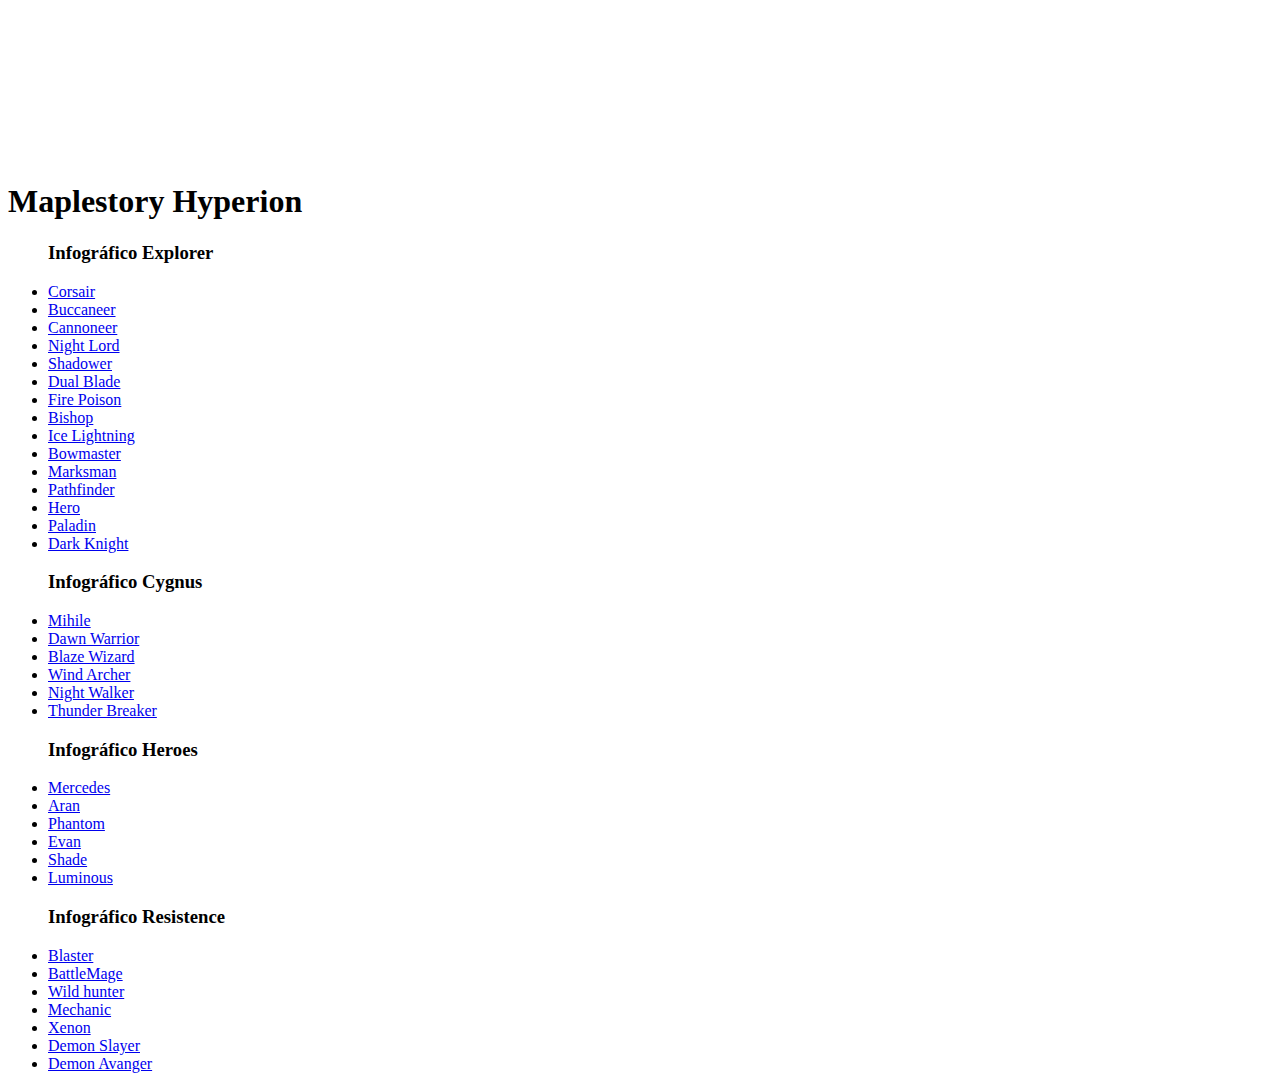
==== index.html @ 0a451b19 "Add files via upload" ====
<!DOCTYPE html>
<html lang="pt-br">

<head>
    <meta charset="UTF-8">
    <meta name="viewport" content="width=device-width, initial-scale=1.0">
    <link rel="stylesheet" href="/css/style.css">
    <title>Maplestory</title>
</head>

<body>
    <div class="banner">
        <video autoplay muted loop>
           <source src="movie/testando.mp4" type="video/mp4"> 
        </video>
        <div class="content">
           <h1>Maplestory Hyperion</h1>  
           <div class="infografico">
                <ul class="infograf">
                    <h3>Infográfico Explorer</h5>
                    <li><a href="https://cdn.discordapp.com/attachments/859468499160268820/1133377837949255760/INFOGRAPHIC.png?ex=655ca4dd&is=654a2fdd&hm=ed3c5741669eb3b3422b47f90d2406f2eee9933f5e49c9f95237d7eafa92b75c&" target="_blank">Corsair</a></li>
                    <li><a href="https://cdn.discordapp.com/attachments/859468499160268820/1136707550113439784/bucclulv2.png?ex=65564ce6&is=6543d7e6&hm=984c21faa959d8d68d22d5b1fc9e778a7e7750f7dbe16c9912e351050a53ed5a&" target="_blank">Buccaneer</a></li>
                    <li><a href="https://cdn.discordapp.com/attachments/859468499160268820/1133462841849040966/iafoj8xst4eb1.png?ex=655cf408&is=654a7f08&hm=a6016d7c7edba24f3bd5c413a9e528496d2d3fbe3589c08b59746f6cebf43b02&" target="_blank">Cannoneer</a></li>
                    <li><a href="https://cdn.discordapp.com/attachments/859468499160268820/1148208507569590282/NLQuickGuide.png?ex=655b3a00&is=6548c500&hm=d6b2673efbd359e2fd759a275f28c92b9882804c958d63d32db0fb1dd71a15d3&" target="_blank">Night Lord</a></li>
                    <li><a href="https://media.discordapp.net/attachments/987318312469929984/1154822514451677244/shad_infographic.png?width=1202&height=676" target="_blank">Shadower</a></li>
                    <li><a href="https://cdn.discordapp.com/attachments/859468499160268820/1127202295407460403/DB_Infogram.png?ex=6558a271&is=65462d71&hm=8682003bb5fe7f039df5b00f7455d5346581b98b0228ddaa1fc53ee9cd37d98d&" target="_blank">Dual Blade</a></li>
                    <li><a href="https://cdn.discordapp.com/attachments/859468499160268820/1134599691099717672/en2i4gk6vjeb1.png?ex=6557dc4e&is=6545674e&hm=c981daff0107412841c1aded363b1d16bbfb9657c0e74f8a7f42224c3e317c2d&" target="_blank">Fire Poison</a></li>
                    <li><a href="https://cdn.discordapp.com/attachments/859468499160268820/1139614649025835150/RDT_20230811_1436446320431970483482410.png?ex=6557a5d9&is=654530d9&hm=d4cbd30b8eff02def24aa46c1fab798df828668e6a42e5876867e72bdbb3415c&" target="_blank">Bishop</a></li>
                    <li><a href="https://cdn.discordapp.com/attachments/859468499160268820/1127202234015424672/yes2.png?ex=6558a262&is=65462d62&hm=9978f33a07fd1e99c58455179cff862eacc5a40b9ac93f202e8172040575d729&" target="_blank">Ice Lightning</a></li>
                    <li><a href="https://cdn.discordapp.com/attachments/859468499160268820/1133139578979635220/image.png?ex=655bc6f8&is=654951f8&hm=a0812676ac3ce5763f21ac6dcb49353e63ae94e7f44c6ddfd95bc7ade269e8c6&" target="_blank">Bowmaster</a></li>
                    <li><a href="https://cdn.discordapp.com/attachments/859468499160268820/1133462663666602005/MMQuickGuide.png?ex=655cf3dd&is=654a7edd&hm=e0af862e2839b61edc9ebdfea057d940e4c35b3b0a3633cdf0c41f07e957defa&" target="_blank">Marksman</a></li>
                    <li><a href="https://cdn.discordapp.com/attachments/859468499160268820/1127202264994562158/PFv3.png?ex=6558a26a&is=65462d6a&hm=5c99d929cc8cace547af0a36be69b044758c8cfb5f92d0bed005aeeee6a3a692&" target="_blank">Pathfinder</a></li>
                    <li><a href="https://cdn.discordapp.com/attachments/859468499160268820/1127202013755752509/Blue_White_Crerative_Sea_Travel_Trifold_Brochure.png?ex=6558a22e&is=65462d2e&hm=9de072d0769ba2baa2294773c535d34521388f465853e474f7a7a3e6c02507ca&" target="_blank">Hero</a></li>
                    <li><a href="https://media.discordapp.net/attachments/859468499160268820/1148205855410507858/image.png?ex=655b3788&is=6548c288&hm=4bec7c7eb484da71739e058d765c869401515cd373b9d0dd5c87f8d63002f6cc&=" target="_blank">Paladin</a></li>
                    <li><a href="https://cdn.discordapp.com/attachments/859468499160268820/1127202149902852167/Stats3.png?ex=6558a24e&is=65462d4e&hm=71733472fe4e829b95184ea1f888ae92522b8aac4bf2fb61db97e9361f2c7f62&" target="_blank">Dark Knight</a></li>
                </ul>
            </div>
            <div class="infografico2">
                <ul class="infograf2">
                    <h3>Infográfico Cygnus</h3>
                    <li><a href="https://cdn.discordapp.com/attachments/859468499160268820/1127202347630739456/unknown.png?ex=6558a27e&is=65462d7e&hm=00a1732a37eaa27620fd9d9d2e63d2d22ccede26ef9bb7ca69d64d6bcd2a3932&" target="_blank">Mihile</a></li>
                    <li><a href="https://cdn.discordapp.com/attachments/859468499160268820/1046226600397651968/image.png?ex=65595bf3&is=6546e6f3&hm=4fd63357e65d8858f712b5f4e21fd48aa23ccf8289550b8d9db5ef07791ab454&" target="_blank">Dawn Warrior</a></li>
                    <li><a href="https://cdn.discordapp.com/attachments/859468499160268820/1127203079574519858/BW_Picture.png?ex=6558a32c&is=65462e2c&hm=50c25eec7746360801881ec42546d85cf04bccd0236ae2d9bbf888d1319f34e4&" target="_blank">Blaze Wizard</a></li>
                    <li><a href="https://cdn.discordapp.com/attachments/859468499160268820/1127202418074062949/WA.png?ex=6558a28e&is=65462d8e&hm=899a63b8a3e30ce650a87ab39252fe796755461fc047aaa5eb5d5d08d9c0487b&" target="_blank">Wind Archer</a></li>
                    <li><a href="https://media.discordapp.net/attachments/1038554778130718740/1044106147885502545/nw_info_4.0.png?width=833&height=469" target="_blank">Night Walker</a></li>
                    <li><a href="https://cdn.discordapp.com/attachments/859468499160268820/1133462887420141578/tb_infographic.png?ex=655cf413&is=654a7f13&hm=2a5d2699a61cd5c0de163a2821f652ef34001e545ee071dcc405ceaaeb542ddf&" target="_blank">Thunder Breaker</a></li>
                </ul>

            </div>   
            <div class="infografico3">
                <ul class="infograf3">
                    <h3>Infográfico Heroes</h3>
                    <li><a href="https://cdn.discordapp.com/attachments/859468499160268820/1133463110330634302/Merc_Infographic.png?ex=655cf448&is=654a7f48&hm=134c62accb0c8f21633be384bbc7d2021d4cf798f2e05936575a74a3e3be1df0&" target="_blank">Mercedes</a></li>
                    <li><a href="https://cdn.discordapp.com/attachments/859468499160268820/1133463165397651608/Aran_Infographic_thingy_v4.png?ex=655cf455&is=654a7f55&hm=a6b8f79bc515827eafd4718a9c6ce921d5f7abc08a8c1697e3f6ea1df1fdef29&" target="_blank">Aran</a></li>
                    <li><a href="https://cdn.discordapp.com/attachments/859468499160268820/1134566634485448764/Phantom_Infographic.png?ex=6557bd84&is=65454884&hm=846c6256a23a3562de752df144d6f110266afab170106f6dec6e65019fa96f82&" target="_blank">Phantom</a></li>
                    <li><a href="https://cdn.discordapp.com/attachments/859468499160268820/1133463227045523456/image.png?ex=655cf464&is=654a7f64&hm=328e371e94a62b9a24e048f0a166b627a134328742b8807592baeb397d426353&" target="_blank">Evan</a></li>
                    <li><a href="https://cdn.discordapp.com/attachments/859468499160268820/1126546100480901200/image.png?ex=65563f50&is=6543ca50&hm=9f9b06605d54954e75875bf6fd0a0ec4b3d1e760898b0e2516899255efa29a94&" target="_blank">Shade</a></li>
                    <li><a href="https://cdn.discordapp.com/attachments/859468499160268820/1133463198050304040/lumi_infographic_dark.png?ex=655cf45d&is=654a7f5d&hm=e921cbf1d3760dd03e215438ac09e3731ce3b10cfee969b793e98b4b821fcc71&" target="_blank">Luminous</a></li>
                </ul>                
            </div>       
            <div class="infografico4">
                <ul class="infograf4">
                    <h3>Infográfico Resistence</h3>
                    <li><a href="https://cdn.discordapp.com/attachments/859468499160268820/1133462958836564068/6l2xfnt2pzdb1.png?ex=655cf424&is=654a7f24&hm=353a5cfc3e2319b0ef8c5cdca3d38b349cf88477e77e965d80c6fb0ac92fdc26&" target="_blank">Blaster</a></li>
                    <li><a href="https://cdn.discordapp.com/attachments/859468499160268820/1133463008157372416/BaM_Infographic_230713.png?ex=655cf42f&is=654a7f2f&hm=db71eeb1f64c1ad5365ba62605a5dc2b01175f6a01c6d7da3316bf396c83cf94&" target="_blank">BattleMage</a></li>
                    <li><a href="https://media.discordapp.net/attachments/859468499160268820/1137468475217031218/whinfograph.png?ex=65591191&is=65469c91&hm=49c8d1301e4d6051ec861a6e1f06be98bbec9970360877a882f6444d5af05210&=&width=891&height=671" target="_blank">Wild hunter</a></li>
                    <li><a href="https://cdn.discordapp.com/attachments/859468499160268820/1133463043590861002/image.png?ex=655cf438&is=654a7f38&hm=3911d708b460b5f5fbac582d49a8d674515db8bcd44576d090696b24b9e69642&" target="_blank">Mechanic</a></li>
                    <li><a href="https://cdn.discordapp.com/attachments/859468499160268820/1133463079624126544/xenon_merged5.png?ex=655cf440&is=654a7f40&hm=fd02d245651d7726f0a1edce8d95b0750d34cd71a7d6848b27b43486d74df5cb&" target="_blank">Xenon</a></li>
                    <li><a href="https://media.discordapp.net/attachments/859468499160268820/1137468564870279168/dslul.png?ex=655911a7&is=65469ca7&hm=10853dc7683cbc13961d351e4869c54d562606bcd5446a6dd441a6091b570d8a&=&width=1193&height=671" target="_blank">Demon Slayer</a></li>
                    <li><a href="https://media.discordapp.net/attachments/859468499160268820/1148209446850400266/image.png?ex=655b3ae0&is=6548c5e0&hm=a5118eed0170b7cb79ab227c61ec1f5fe33bd0e270cecdcd3c8769e44b068ede&=" target="_blank">Demon Avanger</a></li>
                </ul>
            </div>

        </div>
        
        
    </div>
  
</body>
</html>
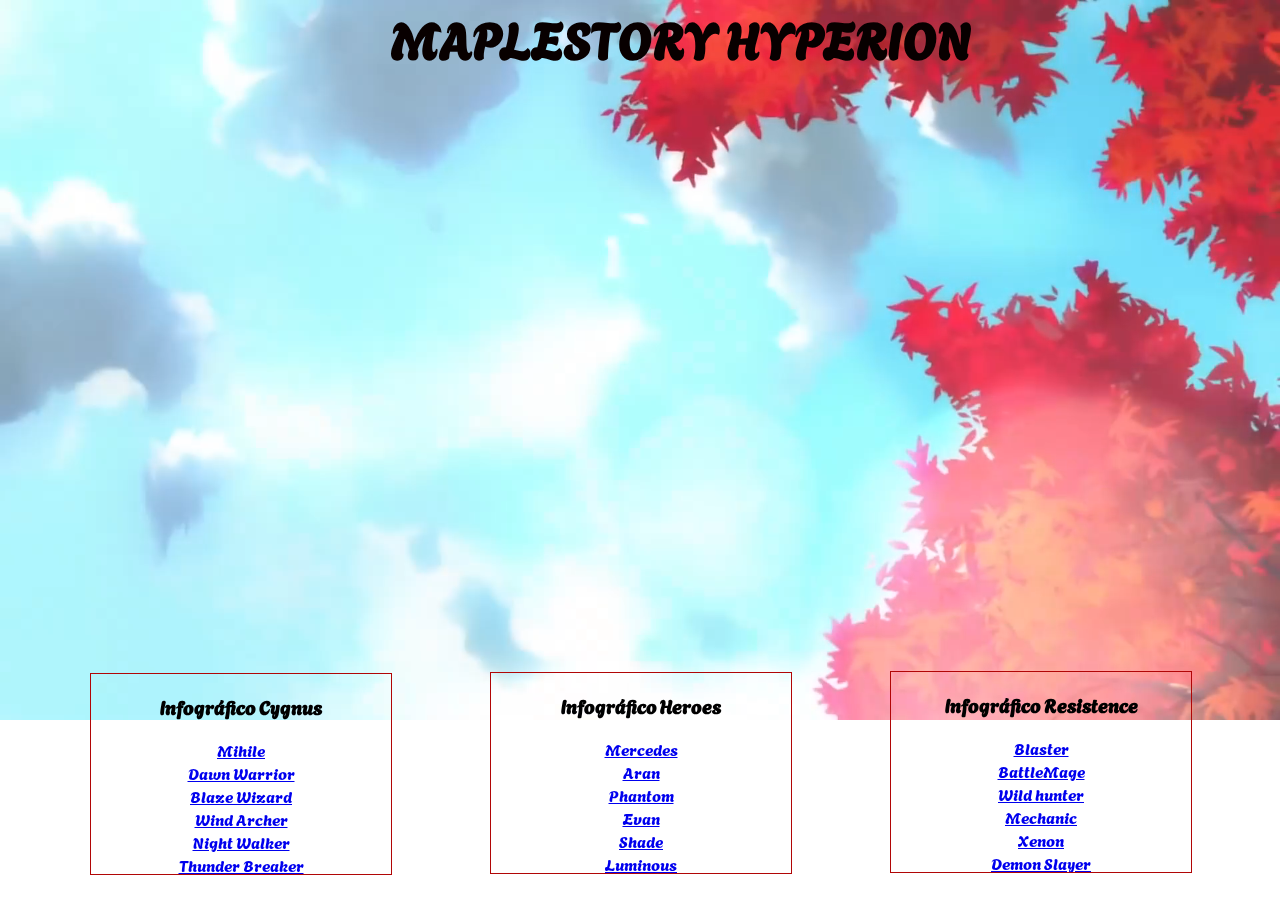
==== commit 7b9a6ded: "ACEITA AI BAIANO" ====
--- a/index.html
+++ b/index.html
@@ -4,77 +4,112 @@
 <head>
     <meta charset="UTF-8">
     <meta name="viewport" content="width=device-width, initial-scale=1.0">
-    <link rel="stylesheet" href="/css/style.css">
+    <link rel="stylesheet" href="style.css">
     <title>Maplestory</title>
 </head>
 
 <body>
     <div class="banner">
         <video autoplay muted loop>
-           <source src="movie/testando.mp4" type="video/mp4"> 
+            <source src="movie/testando.mp4" type="video/mp4">
         </video>
         <div class="content">
-           <h1>Maplestory Hyperion</h1>  
-           <div class="infografico">
+            <h1>Maplestory Hyperion</h1>
+            <div class="infografico">
                 <ul class="infograf">
                     <h3>Infográfico Explorer</h5>
-                    <li><a href="https://cdn.discordapp.com/attachments/859468499160268820/1133377837949255760/INFOGRAPHIC.png?ex=655ca4dd&is=654a2fdd&hm=ed3c5741669eb3b3422b47f90d2406f2eee9933f5e49c9f95237d7eafa92b75c&" target="_blank">Corsair</a></li>
-                    <li><a href="https://cdn.discordapp.com/attachments/859468499160268820/1136707550113439784/bucclulv2.png?ex=65564ce6&is=6543d7e6&hm=984c21faa959d8d68d22d5b1fc9e778a7e7750f7dbe16c9912e351050a53ed5a&" target="_blank">Buccaneer</a></li>
-                    <li><a href="https://cdn.discordapp.com/attachments/859468499160268820/1133462841849040966/iafoj8xst4eb1.png?ex=655cf408&is=654a7f08&hm=a6016d7c7edba24f3bd5c413a9e528496d2d3fbe3589c08b59746f6cebf43b02&" target="_blank">Cannoneer</a></li>
-                    <li><a href="https://cdn.discordapp.com/attachments/859468499160268820/1148208507569590282/NLQuickGuide.png?ex=655b3a00&is=6548c500&hm=d6b2673efbd359e2fd759a275f28c92b9882804c958d63d32db0fb1dd71a15d3&" target="_blank">Night Lord</a></li>
-                    <li><a href="https://media.discordapp.net/attachments/987318312469929984/1154822514451677244/shad_infographic.png?width=1202&height=676" target="_blank">Shadower</a></li>
-                    <li><a href="https://cdn.discordapp.com/attachments/859468499160268820/1127202295407460403/DB_Infogram.png?ex=6558a271&is=65462d71&hm=8682003bb5fe7f039df5b00f7455d5346581b98b0228ddaa1fc53ee9cd37d98d&" target="_blank">Dual Blade</a></li>
-                    <li><a href="https://cdn.discordapp.com/attachments/859468499160268820/1134599691099717672/en2i4gk6vjeb1.png?ex=6557dc4e&is=6545674e&hm=c981daff0107412841c1aded363b1d16bbfb9657c0e74f8a7f42224c3e317c2d&" target="_blank">Fire Poison</a></li>
-                    <li><a href="https://cdn.discordapp.com/attachments/859468499160268820/1139614649025835150/RDT_20230811_1436446320431970483482410.png?ex=6557a5d9&is=654530d9&hm=d4cbd30b8eff02def24aa46c1fab798df828668e6a42e5876867e72bdbb3415c&" target="_blank">Bishop</a></li>
-                    <li><a href="https://cdn.discordapp.com/attachments/859468499160268820/1127202234015424672/yes2.png?ex=6558a262&is=65462d62&hm=9978f33a07fd1e99c58455179cff862eacc5a40b9ac93f202e8172040575d729&" target="_blank">Ice Lightning</a></li>
-                    <li><a href="https://cdn.discordapp.com/attachments/859468499160268820/1133139578979635220/image.png?ex=655bc6f8&is=654951f8&hm=a0812676ac3ce5763f21ac6dcb49353e63ae94e7f44c6ddfd95bc7ade269e8c6&" target="_blank">Bowmaster</a></li>
-                    <li><a href="https://cdn.discordapp.com/attachments/859468499160268820/1133462663666602005/MMQuickGuide.png?ex=655cf3dd&is=654a7edd&hm=e0af862e2839b61edc9ebdfea057d940e4c35b3b0a3633cdf0c41f07e957defa&" target="_blank">Marksman</a></li>
-                    <li><a href="https://cdn.discordapp.com/attachments/859468499160268820/1127202264994562158/PFv3.png?ex=6558a26a&is=65462d6a&hm=5c99d929cc8cace547af0a36be69b044758c8cfb5f92d0bed005aeeee6a3a692&" target="_blank">Pathfinder</a></li>
-                    <li><a href="https://cdn.discordapp.com/attachments/859468499160268820/1127202013755752509/Blue_White_Crerative_Sea_Travel_Trifold_Brochure.png?ex=6558a22e&is=65462d2e&hm=9de072d0769ba2baa2294773c535d34521388f465853e474f7a7a3e6c02507ca&" target="_blank">Hero</a></li>
-                    <li><a href="https://media.discordapp.net/attachments/859468499160268820/1148205855410507858/image.png?ex=655b3788&is=6548c288&hm=4bec7c7eb484da71739e058d765c869401515cd373b9d0dd5c87f8d63002f6cc&=" target="_blank">Paladin</a></li>
-                    <li><a href="https://cdn.discordapp.com/attachments/859468499160268820/1127202149902852167/Stats3.png?ex=6558a24e&is=65462d4e&hm=71733472fe4e829b95184ea1f888ae92522b8aac4bf2fb61db97e9361f2c7f62&" target="_blank">Dark Knight</a></li>
+                        <li><a href="https://cdn.discordapp.com/attachments/859468499160268820/1133377837949255760/INFOGRAPHIC.png?ex=655ca4dd&is=654a2fdd&hm=ed3c5741669eb3b3422b47f90d2406f2eee9933f5e49c9f95237d7eafa92b75c&"
+                                target="_blank">Corsair</a></li>
+                        <li><a href="https://cdn.discordapp.com/attachments/859468499160268820/1136707550113439784/bucclulv2.png?ex=65564ce6&is=6543d7e6&hm=984c21faa959d8d68d22d5b1fc9e778a7e7750f7dbe16c9912e351050a53ed5a&"
+                                target="_blank">Buccaneer</a></li>
+                        <li><a href="https://cdn.discordapp.com/attachments/859468499160268820/1133462841849040966/iafoj8xst4eb1.png?ex=655cf408&is=654a7f08&hm=a6016d7c7edba24f3bd5c413a9e528496d2d3fbe3589c08b59746f6cebf43b02&"
+                                target="_blank">Cannoneer</a></li>
+                        <li><a href="https://cdn.discordapp.com/attachments/859468499160268820/1148208507569590282/NLQuickGuide.png?ex=655b3a00&is=6548c500&hm=d6b2673efbd359e2fd759a275f28c92b9882804c958d63d32db0fb1dd71a15d3&"
+                                target="_blank">Night Lord</a></li>
+                        <li><a href="https://media.discordapp.net/attachments/987318312469929984/1154822514451677244/shad_infographic.png?width=1202&height=676"
+                                target="_blank">Shadower</a></li>
+                        <li><a href="https://cdn.discordapp.com/attachments/859468499160268820/1127202295407460403/DB_Infogram.png?ex=6558a271&is=65462d71&hm=8682003bb5fe7f039df5b00f7455d5346581b98b0228ddaa1fc53ee9cd37d98d&"
+                                target="_blank">Dual Blade</a></li>
+                        <li><a href="https://cdn.discordapp.com/attachments/859468499160268820/1134599691099717672/en2i4gk6vjeb1.png?ex=6557dc4e&is=6545674e&hm=c981daff0107412841c1aded363b1d16bbfb9657c0e74f8a7f42224c3e317c2d&"
+                                target="_blank">Fire Poison</a></li>
+                        <li><a href="https://cdn.discordapp.com/attachments/859468499160268820/1139614649025835150/RDT_20230811_1436446320431970483482410.png?ex=6557a5d9&is=654530d9&hm=d4cbd30b8eff02def24aa46c1fab798df828668e6a42e5876867e72bdbb3415c&"
+                                target="_blank">Bishop</a></li>
+                        <li><a href="https://cdn.discordapp.com/attachments/859468499160268820/1127202234015424672/yes2.png?ex=6558a262&is=65462d62&hm=9978f33a07fd1e99c58455179cff862eacc5a40b9ac93f202e8172040575d729&"
+                                target="_blank">Ice Lightning</a></li>
+                        <li><a href="https://cdn.discordapp.com/attachments/859468499160268820/1133139578979635220/image.png?ex=655bc6f8&is=654951f8&hm=a0812676ac3ce5763f21ac6dcb49353e63ae94e7f44c6ddfd95bc7ade269e8c6&"
+                                target="_blank">Bowmaster</a></li>
+                        <li><a href="https://cdn.discordapp.com/attachments/859468499160268820/1133462663666602005/MMQuickGuide.png?ex=655cf3dd&is=654a7edd&hm=e0af862e2839b61edc9ebdfea057d940e4c35b3b0a3633cdf0c41f07e957defa&"
+                                target="_blank">Marksman</a></li>
+                        <li><a href="https://cdn.discordapp.com/attachments/859468499160268820/1127202264994562158/PFv3.png?ex=6558a26a&is=65462d6a&hm=5c99d929cc8cace547af0a36be69b044758c8cfb5f92d0bed005aeeee6a3a692&"
+                                target="_blank">Pathfinder</a></li>
+                        <li><a href="https://cdn.discordapp.com/attachments/859468499160268820/1127202013755752509/Blue_White_Crerative_Sea_Travel_Trifold_Brochure.png?ex=6558a22e&is=65462d2e&hm=9de072d0769ba2baa2294773c535d34521388f465853e474f7a7a3e6c02507ca&"
+                                target="_blank">Hero</a></li>
+                        <li><a href="https://media.discordapp.net/attachments/859468499160268820/1148205855410507858/image.png?ex=655b3788&is=6548c288&hm=4bec7c7eb484da71739e058d765c869401515cd373b9d0dd5c87f8d63002f6cc&="
+                                target="_blank">Paladin</a></li>
+                        <li><a href="https://cdn.discordapp.com/attachments/859468499160268820/1127202149902852167/Stats3.png?ex=6558a24e&is=65462d4e&hm=71733472fe4e829b95184ea1f888ae92522b8aac4bf2fb61db97e9361f2c7f62&"
+                                target="_blank">Dark Knight</a></li>
                 </ul>
             </div>
             <div class="infografico2">
                 <ul class="infograf2">
                     <h3>Infográfico Cygnus</h3>
-                    <li><a href="https://cdn.discordapp.com/attachments/859468499160268820/1127202347630739456/unknown.png?ex=6558a27e&is=65462d7e&hm=00a1732a37eaa27620fd9d9d2e63d2d22ccede26ef9bb7ca69d64d6bcd2a3932&" target="_blank">Mihile</a></li>
-                    <li><a href="https://cdn.discordapp.com/attachments/859468499160268820/1046226600397651968/image.png?ex=65595bf3&is=6546e6f3&hm=4fd63357e65d8858f712b5f4e21fd48aa23ccf8289550b8d9db5ef07791ab454&" target="_blank">Dawn Warrior</a></li>
-                    <li><a href="https://cdn.discordapp.com/attachments/859468499160268820/1127203079574519858/BW_Picture.png?ex=6558a32c&is=65462e2c&hm=50c25eec7746360801881ec42546d85cf04bccd0236ae2d9bbf888d1319f34e4&" target="_blank">Blaze Wizard</a></li>
-                    <li><a href="https://cdn.discordapp.com/attachments/859468499160268820/1127202418074062949/WA.png?ex=6558a28e&is=65462d8e&hm=899a63b8a3e30ce650a87ab39252fe796755461fc047aaa5eb5d5d08d9c0487b&" target="_blank">Wind Archer</a></li>
-                    <li><a href="https://media.discordapp.net/attachments/1038554778130718740/1044106147885502545/nw_info_4.0.png?width=833&height=469" target="_blank">Night Walker</a></li>
-                    <li><a href="https://cdn.discordapp.com/attachments/859468499160268820/1133462887420141578/tb_infographic.png?ex=655cf413&is=654a7f13&hm=2a5d2699a61cd5c0de163a2821f652ef34001e545ee071dcc405ceaaeb542ddf&" target="_blank">Thunder Breaker</a></li>
+                    <li><a href="https://cdn.discordapp.com/attachments/859468499160268820/1127202347630739456/unknown.png?ex=6558a27e&is=65462d7e&hm=00a1732a37eaa27620fd9d9d2e63d2d22ccede26ef9bb7ca69d64d6bcd2a3932&"
+                            target="_blank">Mihile</a></li>
+                    <li><a href="https://cdn.discordapp.com/attachments/859468499160268820/1046226600397651968/image.png?ex=65595bf3&is=6546e6f3&hm=4fd63357e65d8858f712b5f4e21fd48aa23ccf8289550b8d9db5ef07791ab454&"
+                            target="_blank">Dawn Warrior</a></li>
+                    <li><a href="https://cdn.discordapp.com/attachments/859468499160268820/1127203079574519858/BW_Picture.png?ex=6558a32c&is=65462e2c&hm=50c25eec7746360801881ec42546d85cf04bccd0236ae2d9bbf888d1319f34e4&"
+                            target="_blank">Blaze Wizard</a></li>
+                    <li><a href="https://cdn.discordapp.com/attachments/859468499160268820/1127202418074062949/WA.png?ex=6558a28e&is=65462d8e&hm=899a63b8a3e30ce650a87ab39252fe796755461fc047aaa5eb5d5d08d9c0487b&"
+                            target="_blank">Wind Archer</a></li>
+                    <li><a href="https://media.discordapp.net/attachments/1038554778130718740/1044106147885502545/nw_info_4.0.png?width=833&height=469"
+                            target="_blank">Night Walker</a></li>
+                    <li><a href="https://cdn.discordapp.com/attachments/859468499160268820/1133462887420141578/tb_infographic.png?ex=655cf413&is=654a7f13&hm=2a5d2699a61cd5c0de163a2821f652ef34001e545ee071dcc405ceaaeb542ddf&"
+                            target="_blank">Thunder Breaker</a></li>
                 </ul>
 
-            </div>   
+            </div>
             <div class="infografico3">
                 <ul class="infograf3">
                     <h3>Infográfico Heroes</h3>
-                    <li><a href="https://cdn.discordapp.com/attachments/859468499160268820/1133463110330634302/Merc_Infographic.png?ex=655cf448&is=654a7f48&hm=134c62accb0c8f21633be384bbc7d2021d4cf798f2e05936575a74a3e3be1df0&" target="_blank">Mercedes</a></li>
-                    <li><a href="https://cdn.discordapp.com/attachments/859468499160268820/1133463165397651608/Aran_Infographic_thingy_v4.png?ex=655cf455&is=654a7f55&hm=a6b8f79bc515827eafd4718a9c6ce921d5f7abc08a8c1697e3f6ea1df1fdef29&" target="_blank">Aran</a></li>
-                    <li><a href="https://cdn.discordapp.com/attachments/859468499160268820/1134566634485448764/Phantom_Infographic.png?ex=6557bd84&is=65454884&hm=846c6256a23a3562de752df144d6f110266afab170106f6dec6e65019fa96f82&" target="_blank">Phantom</a></li>
-                    <li><a href="https://cdn.discordapp.com/attachments/859468499160268820/1133463227045523456/image.png?ex=655cf464&is=654a7f64&hm=328e371e94a62b9a24e048f0a166b627a134328742b8807592baeb397d426353&" target="_blank">Evan</a></li>
-                    <li><a href="https://cdn.discordapp.com/attachments/859468499160268820/1126546100480901200/image.png?ex=65563f50&is=6543ca50&hm=9f9b06605d54954e75875bf6fd0a0ec4b3d1e760898b0e2516899255efa29a94&" target="_blank">Shade</a></li>
-                    <li><a href="https://cdn.discordapp.com/attachments/859468499160268820/1133463198050304040/lumi_infographic_dark.png?ex=655cf45d&is=654a7f5d&hm=e921cbf1d3760dd03e215438ac09e3731ce3b10cfee969b793e98b4b821fcc71&" target="_blank">Luminous</a></li>
-                </ul>                
-            </div>       
+                    <li><a href="https://cdn.discordapp.com/attachments/859468499160268820/1133463110330634302/Merc_Infographic.png?ex=655cf448&is=654a7f48&hm=134c62accb0c8f21633be384bbc7d2021d4cf798f2e05936575a74a3e3be1df0&"
+                            target="_blank">Mercedes</a></li>
+                    <li><a href="https://cdn.discordapp.com/attachments/859468499160268820/1133463165397651608/Aran_Infographic_thingy_v4.png?ex=655cf455&is=654a7f55&hm=a6b8f79bc515827eafd4718a9c6ce921d5f7abc08a8c1697e3f6ea1df1fdef29&"
+                            target="_blank">Aran</a></li>
+                    <li><a href="https://cdn.discordapp.com/attachments/859468499160268820/1134566634485448764/Phantom_Infographic.png?ex=6557bd84&is=65454884&hm=846c6256a23a3562de752df144d6f110266afab170106f6dec6e65019fa96f82&"
+                            target="_blank">Phantom</a></li>
+                    <li><a href="https://cdn.discordapp.com/attachments/859468499160268820/1133463227045523456/image.png?ex=655cf464&is=654a7f64&hm=328e371e94a62b9a24e048f0a166b627a134328742b8807592baeb397d426353&"
+                            target="_blank">Evan</a></li>
+                    <li><a href="https://cdn.discordapp.com/attachments/859468499160268820/1126546100480901200/image.png?ex=65563f50&is=6543ca50&hm=9f9b06605d54954e75875bf6fd0a0ec4b3d1e760898b0e2516899255efa29a94&"
+                            target="_blank">Shade</a></li>
+                    <li><a href="https://cdn.discordapp.com/attachments/859468499160268820/1133463198050304040/lumi_infographic_dark.png?ex=655cf45d&is=654a7f5d&hm=e921cbf1d3760dd03e215438ac09e3731ce3b10cfee969b793e98b4b821fcc71&"
+                            target="_blank">Luminous</a></li>
+                </ul>
+            </div>
             <div class="infografico4">
                 <ul class="infograf4">
                     <h3>Infográfico Resistence</h3>
-                    <li><a href="https://cdn.discordapp.com/attachments/859468499160268820/1133462958836564068/6l2xfnt2pzdb1.png?ex=655cf424&is=654a7f24&hm=353a5cfc3e2319b0ef8c5cdca3d38b349cf88477e77e965d80c6fb0ac92fdc26&" target="_blank">Blaster</a></li>
-                    <li><a href="https://cdn.discordapp.com/attachments/859468499160268820/1133463008157372416/BaM_Infographic_230713.png?ex=655cf42f&is=654a7f2f&hm=db71eeb1f64c1ad5365ba62605a5dc2b01175f6a01c6d7da3316bf396c83cf94&" target="_blank">BattleMage</a></li>
-                    <li><a href="https://media.discordapp.net/attachments/859468499160268820/1137468475217031218/whinfograph.png?ex=65591191&is=65469c91&hm=49c8d1301e4d6051ec861a6e1f06be98bbec9970360877a882f6444d5af05210&=&width=891&height=671" target="_blank">Wild hunter</a></li>
-                    <li><a href="https://cdn.discordapp.com/attachments/859468499160268820/1133463043590861002/image.png?ex=655cf438&is=654a7f38&hm=3911d708b460b5f5fbac582d49a8d674515db8bcd44576d090696b24b9e69642&" target="_blank">Mechanic</a></li>
-                    <li><a href="https://cdn.discordapp.com/attachments/859468499160268820/1133463079624126544/xenon_merged5.png?ex=655cf440&is=654a7f40&hm=fd02d245651d7726f0a1edce8d95b0750d34cd71a7d6848b27b43486d74df5cb&" target="_blank">Xenon</a></li>
-                    <li><a href="https://media.discordapp.net/attachments/859468499160268820/1137468564870279168/dslul.png?ex=655911a7&is=65469ca7&hm=10853dc7683cbc13961d351e4869c54d562606bcd5446a6dd441a6091b570d8a&=&width=1193&height=671" target="_blank">Demon Slayer</a></li>
-                    <li><a href="https://media.discordapp.net/attachments/859468499160268820/1148209446850400266/image.png?ex=655b3ae0&is=6548c5e0&hm=a5118eed0170b7cb79ab227c61ec1f5fe33bd0e270cecdcd3c8769e44b068ede&=" target="_blank">Demon Avanger</a></li>
+                    <li><a href="https://cdn.discordapp.com/attachments/859468499160268820/1133462958836564068/6l2xfnt2pzdb1.png?ex=655cf424&is=654a7f24&hm=353a5cfc3e2319b0ef8c5cdca3d38b349cf88477e77e965d80c6fb0ac92fdc26&"
+                            target="_blank">Blaster</a></li>
+                    <li><a href="https://cdn.discordapp.com/attachments/859468499160268820/1133463008157372416/BaM_Infographic_230713.png?ex=655cf42f&is=654a7f2f&hm=db71eeb1f64c1ad5365ba62605a5dc2b01175f6a01c6d7da3316bf396c83cf94&"
+                            target="_blank">BattleMage</a></li>
+                    <li><a href="https://media.discordapp.net/attachments/859468499160268820/1137468475217031218/whinfograph.png?ex=65591191&is=65469c91&hm=49c8d1301e4d6051ec861a6e1f06be98bbec9970360877a882f6444d5af05210&=&width=891&height=671"
+                            target="_blank">Wild hunter</a></li>
+                    <li><a href="https://cdn.discordapp.com/attachments/859468499160268820/1133463043590861002/image.png?ex=655cf438&is=654a7f38&hm=3911d708b460b5f5fbac582d49a8d674515db8bcd44576d090696b24b9e69642&"
+                            target="_blank">Mechanic</a></li>
+                    <li><a href="https://cdn.discordapp.com/attachments/859468499160268820/1133463079624126544/xenon_merged5.png?ex=655cf440&is=654a7f40&hm=fd02d245651d7726f0a1edce8d95b0750d34cd71a7d6848b27b43486d74df5cb&"
+                            target="_blank">Xenon</a></li>
+                    <li><a href="https://media.discordapp.net/attachments/859468499160268820/1137468564870279168/dslul.png?ex=655911a7&is=65469ca7&hm=10853dc7683cbc13961d351e4869c54d562606bcd5446a6dd441a6091b570d8a&=&width=1193&height=671"
+                            target="_blank">Demon Slayer</a></li>
+                    <li><a href="https://media.discordapp.net/attachments/859468499160268820/1148209446850400266/image.png?ex=655b3ae0&is=6548c5e0&hm=a5118eed0170b7cb79ab227c61ec1f5fe33bd0e270cecdcd3c8769e44b068ede&="
+                            target="_blank">Demon Avanger</a></li>
                 </ul>
             </div>
 
         </div>
-        
-        
+
+
     </div>
-  
+
 </body>
+
 </html>--- a/style.css
+++ b/style.css
@@ -0,0 +1,107 @@
+@import url('https://fonts.googleapis.com/css2?family=Agbalumo&display=swap');
+
+body {
+    margin: 0;
+    padding: 0;
+    font-family: "agbalumo", cursive;
+    height: 100px;
+
+}
+.banner{
+    width: 100%;
+    height: 100vh;
+    overflow: hidden;
+    display: flex;
+    justify-content: center;
+    align-items: start;
+}
+
+.banner video {
+    position: fixed;
+    top: 0;
+    left: 0;
+    object-fit: cover;
+    width: 100%;
+}
+
+.banner .content {
+    position: relative;
+    z-index: 1;
+    max-width: 100px;
+    margin: 0 auto;
+    text-align: center;
+    height: 100%;
+    padding-right: 400.0px;
+    
+}
+.infograf{
+    margin-left: -700px; 
+    margin-top: 600px; /* mexendo na box UL explorer*/
+    text-align: relative;
+    color:rgb(0, 0, 0);
+    overflow: hidden;       
+}
+.infograf2{
+    margin-left: -300px; 
+    margin-top: -219px; /* mexendo na box UL explorer*/
+    color:rgb(0, 0, 0);
+    overflow: hidden;     
+}
+.infograf3{
+    margin-left: 100px; 
+    margin-top: -219px; /* mexendo na box UL explorer*/
+    color:rgb(0, 0, 0);
+    overflow: hidden;   
+
+}
+.infograf4{
+    margin-left: 500px; 
+    margin-top: -219px; /* mexendo na box UL explorer*/
+    color:rgb(0, 0, 0);
+    overflow: hidden;   
+
+}
+.banner .content h1 {
+    text-align: relative;
+    margin: 0;
+    padding: 0;
+    font-size: 50px;
+    text-transform: uppercase;
+    color: rgb(8, 0, 0);
+    white-space: nowrap;
+
+}
+
+.infografico ul {
+    width: 300px; 
+    height: 200px; 
+    overflow: auto; 
+    border: 1px solid #b10606; 
+    overflow-y: auto;
+    padding-left: 0.0px;
+
+}
+.infografico2 ul {
+    width: 300px; 
+    height: 200px; 
+    overflow: auto; 
+    border: 1px solid #b10606; 
+    overflow-y: auto;
+    padding-left: 0.0px;
+}
+.infografico3 ul {
+    width: 300px; 
+    height: 200px; 
+    overflow: auto; 
+    border: 1px solid #b10606; 
+    overflow-y: auto;
+    padding-left: 0.0px;
+}
+.infografico4 ul {
+    width: 300px; 
+    height: 200px; 
+    overflow: auto; 
+    border: 1px solid #b10606; 
+    overflow-y: auto;
+    padding-left: 0.0px;
+}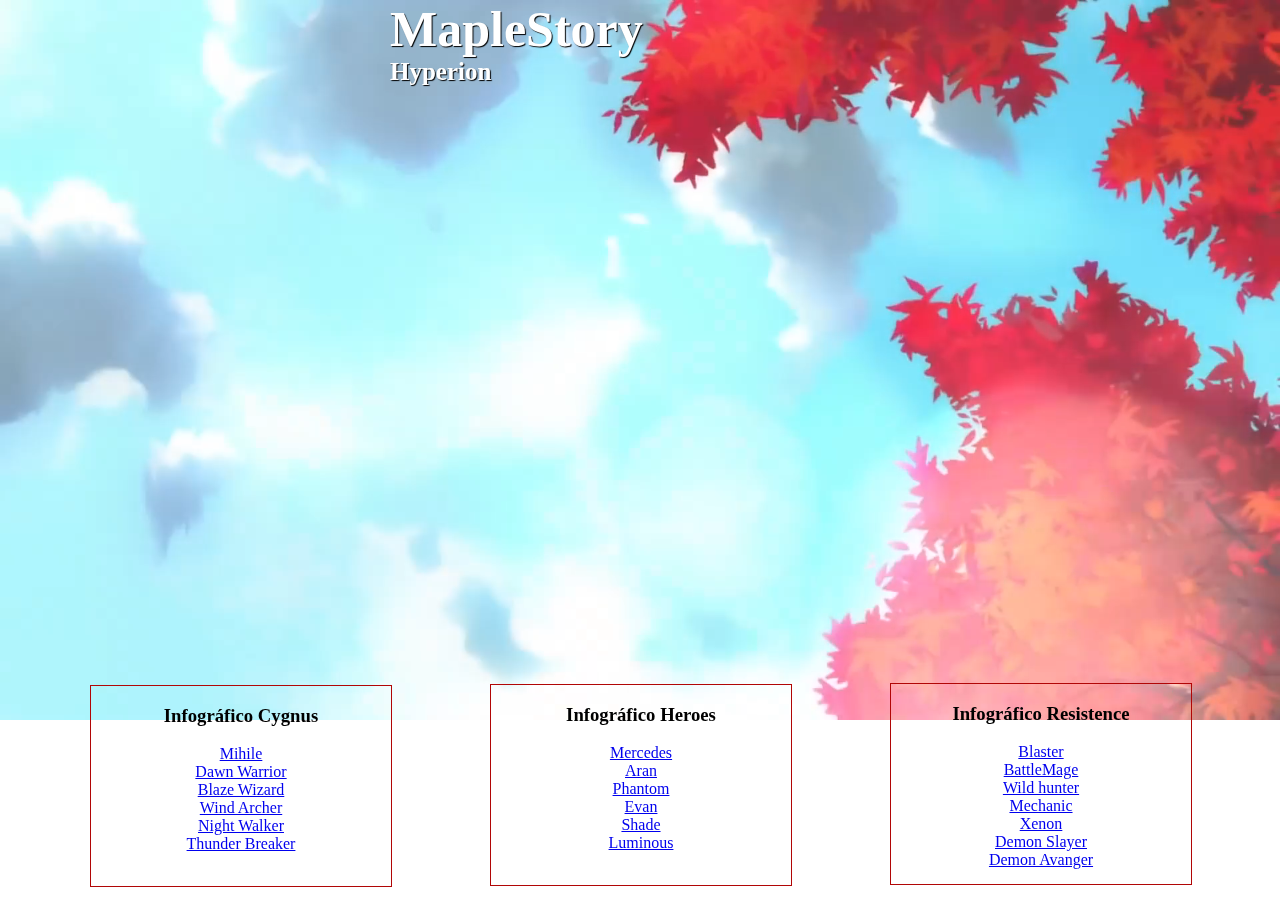
==== commit d5fc41ce: "ATUALIZAÇÃO" ====
--- a/index.html
+++ b/index.html
@@ -2,113 +2,114 @@
 <html lang="pt-br">
 
 <head>
-    <meta charset="UTF-8">
-    <meta name="viewport" content="width=device-width, initial-scale=1.0">
-    <link rel="stylesheet" href="style.css">
-    <title>Maplestory</title>
+        <meta charset="UTF-8">
+        <meta name="viewport" content="width=device-width, initial-scale=1.0">
+        <link rel="stylesheet" href="style.css">
+        <title>Maplestory</title>
 </head>
 
 <body>
-    <div class="banner">
-        <video autoplay muted loop>
-            <source src="movie/testando.mp4" type="video/mp4">
-        </video>
-        <div class="content">
-            <h1>Maplestory Hyperion</h1>
-            <div class="infografico">
-                <ul class="infograf">
-                    <h3>Infográfico Explorer</h5>
-                        <li><a href="https://cdn.discordapp.com/attachments/859468499160268820/1133377837949255760/INFOGRAPHIC.png?ex=655ca4dd&is=654a2fdd&hm=ed3c5741669eb3b3422b47f90d2406f2eee9933f5e49c9f95237d7eafa92b75c&"
-                                target="_blank">Corsair</a></li>
-                        <li><a href="https://cdn.discordapp.com/attachments/859468499160268820/1136707550113439784/bucclulv2.png?ex=65564ce6&is=6543d7e6&hm=984c21faa959d8d68d22d5b1fc9e778a7e7750f7dbe16c9912e351050a53ed5a&"
-                                target="_blank">Buccaneer</a></li>
-                        <li><a href="https://cdn.discordapp.com/attachments/859468499160268820/1133462841849040966/iafoj8xst4eb1.png?ex=655cf408&is=654a7f08&hm=a6016d7c7edba24f3bd5c413a9e528496d2d3fbe3589c08b59746f6cebf43b02&"
-                                target="_blank">Cannoneer</a></li>
-                        <li><a href="https://cdn.discordapp.com/attachments/859468499160268820/1148208507569590282/NLQuickGuide.png?ex=655b3a00&is=6548c500&hm=d6b2673efbd359e2fd759a275f28c92b9882804c958d63d32db0fb1dd71a15d3&"
-                                target="_blank">Night Lord</a></li>
-                        <li><a href="https://media.discordapp.net/attachments/987318312469929984/1154822514451677244/shad_infographic.png?width=1202&height=676"
-                                target="_blank">Shadower</a></li>
-                        <li><a href="https://cdn.discordapp.com/attachments/859468499160268820/1127202295407460403/DB_Infogram.png?ex=6558a271&is=65462d71&hm=8682003bb5fe7f039df5b00f7455d5346581b98b0228ddaa1fc53ee9cd37d98d&"
-                                target="_blank">Dual Blade</a></li>
-                        <li><a href="https://cdn.discordapp.com/attachments/859468499160268820/1134599691099717672/en2i4gk6vjeb1.png?ex=6557dc4e&is=6545674e&hm=c981daff0107412841c1aded363b1d16bbfb9657c0e74f8a7f42224c3e317c2d&"
-                                target="_blank">Fire Poison</a></li>
-                        <li><a href="https://cdn.discordapp.com/attachments/859468499160268820/1139614649025835150/RDT_20230811_1436446320431970483482410.png?ex=6557a5d9&is=654530d9&hm=d4cbd30b8eff02def24aa46c1fab798df828668e6a42e5876867e72bdbb3415c&"
-                                target="_blank">Bishop</a></li>
-                        <li><a href="https://cdn.discordapp.com/attachments/859468499160268820/1127202234015424672/yes2.png?ex=6558a262&is=65462d62&hm=9978f33a07fd1e99c58455179cff862eacc5a40b9ac93f202e8172040575d729&"
-                                target="_blank">Ice Lightning</a></li>
-                        <li><a href="https://cdn.discordapp.com/attachments/859468499160268820/1133139578979635220/image.png?ex=655bc6f8&is=654951f8&hm=a0812676ac3ce5763f21ac6dcb49353e63ae94e7f44c6ddfd95bc7ade269e8c6&"
-                                target="_blank">Bowmaster</a></li>
-                        <li><a href="https://cdn.discordapp.com/attachments/859468499160268820/1133462663666602005/MMQuickGuide.png?ex=655cf3dd&is=654a7edd&hm=e0af862e2839b61edc9ebdfea057d940e4c35b3b0a3633cdf0c41f07e957defa&"
-                                target="_blank">Marksman</a></li>
-                        <li><a href="https://cdn.discordapp.com/attachments/859468499160268820/1127202264994562158/PFv3.png?ex=6558a26a&is=65462d6a&hm=5c99d929cc8cace547af0a36be69b044758c8cfb5f92d0bed005aeeee6a3a692&"
-                                target="_blank">Pathfinder</a></li>
-                        <li><a href="https://cdn.discordapp.com/attachments/859468499160268820/1127202013755752509/Blue_White_Crerative_Sea_Travel_Trifold_Brochure.png?ex=6558a22e&is=65462d2e&hm=9de072d0769ba2baa2294773c535d34521388f465853e474f7a7a3e6c02507ca&"
-                                target="_blank">Hero</a></li>
-                        <li><a href="https://media.discordapp.net/attachments/859468499160268820/1148205855410507858/image.png?ex=655b3788&is=6548c288&hm=4bec7c7eb484da71739e058d765c869401515cd373b9d0dd5c87f8d63002f6cc&="
-                                target="_blank">Paladin</a></li>
-                        <li><a href="https://cdn.discordapp.com/attachments/859468499160268820/1127202149902852167/Stats3.png?ex=6558a24e&is=65462d4e&hm=71733472fe4e829b95184ea1f888ae92522b8aac4bf2fb61db97e9361f2c7f62&"
-                                target="_blank">Dark Knight</a></li>
-                </ul>
-            </div>
-            <div class="infografico2">
-                <ul class="infograf2">
-                    <h3>Infográfico Cygnus</h3>
-                    <li><a href="https://cdn.discordapp.com/attachments/859468499160268820/1127202347630739456/unknown.png?ex=6558a27e&is=65462d7e&hm=00a1732a37eaa27620fd9d9d2e63d2d22ccede26ef9bb7ca69d64d6bcd2a3932&"
-                            target="_blank">Mihile</a></li>
-                    <li><a href="https://cdn.discordapp.com/attachments/859468499160268820/1046226600397651968/image.png?ex=65595bf3&is=6546e6f3&hm=4fd63357e65d8858f712b5f4e21fd48aa23ccf8289550b8d9db5ef07791ab454&"
-                            target="_blank">Dawn Warrior</a></li>
-                    <li><a href="https://cdn.discordapp.com/attachments/859468499160268820/1127203079574519858/BW_Picture.png?ex=6558a32c&is=65462e2c&hm=50c25eec7746360801881ec42546d85cf04bccd0236ae2d9bbf888d1319f34e4&"
-                            target="_blank">Blaze Wizard</a></li>
-                    <li><a href="https://cdn.discordapp.com/attachments/859468499160268820/1127202418074062949/WA.png?ex=6558a28e&is=65462d8e&hm=899a63b8a3e30ce650a87ab39252fe796755461fc047aaa5eb5d5d08d9c0487b&"
-                            target="_blank">Wind Archer</a></li>
-                    <li><a href="https://media.discordapp.net/attachments/1038554778130718740/1044106147885502545/nw_info_4.0.png?width=833&height=469"
-                            target="_blank">Night Walker</a></li>
-                    <li><a href="https://cdn.discordapp.com/attachments/859468499160268820/1133462887420141578/tb_infographic.png?ex=655cf413&is=654a7f13&hm=2a5d2699a61cd5c0de163a2821f652ef34001e545ee071dcc405ceaaeb542ddf&"
-                            target="_blank">Thunder Breaker</a></li>
-                </ul>
+        <div class="banner">
+                <video autoplay muted loop>
+                        <source src="movie/testando.mp4" type="video/mp4">
+                </video>
+                <div class="content">
+                        <h1>MapleStory</h1>
+                        <h2>Hyperion</h2>
+                        <div class="infografico">
+                                <ul class="infograf">
+                                        <h3>Infográfico Explorer</h5>
+                                                <li><a href="https://cdn.discordapp.com/attachments/859468499160268820/1133377837949255760/INFOGRAPHIC.png?ex=655ca4dd&is=654a2fdd&hm=ed3c5741669eb3b3422b47f90d2406f2eee9933f5e49c9f95237d7eafa92b75c&"
+                                                                target="_blank">Corsair</a></li>
+                                                <li><a href="https://cdn.discordapp.com/attachments/859468499160268820/1136707550113439784/bucclulv2.png?ex=65564ce6&is=6543d7e6&hm=984c21faa959d8d68d22d5b1fc9e778a7e7750f7dbe16c9912e351050a53ed5a&"
+                                                                target="_blank">Buccaneer</a></li>
+                                                <li><a href="https://cdn.discordapp.com/attachments/859468499160268820/1133462841849040966/iafoj8xst4eb1.png?ex=655cf408&is=654a7f08&hm=a6016d7c7edba24f3bd5c413a9e528496d2d3fbe3589c08b59746f6cebf43b02&"
+                                                                target="_blank">Cannoneer</a></li>
+                                                <li><a href="https://cdn.discordapp.com/attachments/859468499160268820/1148208507569590282/NLQuickGuide.png?ex=655b3a00&is=6548c500&hm=d6b2673efbd359e2fd759a275f28c92b9882804c958d63d32db0fb1dd71a15d3&"
+                                                                target="_blank">Night Lord</a></li>
+                                                <li><a href="https://media.discordapp.net/attachments/987318312469929984/1154822514451677244/shad_infographic.png?width=1202&height=676"
+                                                                target="_blank">Shadower</a></li>
+                                                <li><a href="https://cdn.discordapp.com/attachments/859468499160268820/1127202295407460403/DB_Infogram.png?ex=6558a271&is=65462d71&hm=8682003bb5fe7f039df5b00f7455d5346581b98b0228ddaa1fc53ee9cd37d98d&"
+                                                                target="_blank">Dual Blade</a></li>
+                                                <li><a href="https://cdn.discordapp.com/attachments/859468499160268820/1134599691099717672/en2i4gk6vjeb1.png?ex=6557dc4e&is=6545674e&hm=c981daff0107412841c1aded363b1d16bbfb9657c0e74f8a7f42224c3e317c2d&"
+                                                                target="_blank">Fire Poison</a></li>
+                                                <li><a href="https://cdn.discordapp.com/attachments/859468499160268820/1139614649025835150/RDT_20230811_1436446320431970483482410.png?ex=6557a5d9&is=654530d9&hm=d4cbd30b8eff02def24aa46c1fab798df828668e6a42e5876867e72bdbb3415c&"
+                                                                target="_blank">Bishop</a></li>
+                                                <li><a href="https://cdn.discordapp.com/attachments/859468499160268820/1127202234015424672/yes2.png?ex=6558a262&is=65462d62&hm=9978f33a07fd1e99c58455179cff862eacc5a40b9ac93f202e8172040575d729&"
+                                                                target="_blank">Ice Lightning</a></li>
+                                                <li><a href="https://cdn.discordapp.com/attachments/859468499160268820/1133139578979635220/image.png?ex=655bc6f8&is=654951f8&hm=a0812676ac3ce5763f21ac6dcb49353e63ae94e7f44c6ddfd95bc7ade269e8c6&"
+                                                                target="_blank">Bowmaster</a></li>
+                                                <li><a href="https://cdn.discordapp.com/attachments/859468499160268820/1133462663666602005/MMQuickGuide.png?ex=655cf3dd&is=654a7edd&hm=e0af862e2839b61edc9ebdfea057d940e4c35b3b0a3633cdf0c41f07e957defa&"
+                                                                target="_blank">Marksman</a></li>
+                                                <li><a href="https://cdn.discordapp.com/attachments/859468499160268820/1127202264994562158/PFv3.png?ex=6558a26a&is=65462d6a&hm=5c99d929cc8cace547af0a36be69b044758c8cfb5f92d0bed005aeeee6a3a692&"
+                                                                target="_blank">Pathfinder</a></li>
+                                                <li><a href="https://cdn.discordapp.com/attachments/859468499160268820/1127202013755752509/Blue_White_Crerative_Sea_Travel_Trifold_Brochure.png?ex=6558a22e&is=65462d2e&hm=9de072d0769ba2baa2294773c535d34521388f465853e474f7a7a3e6c02507ca&"
+                                                                target="_blank">Hero</a></li>
+                                                <li><a href="https://media.discordapp.net/attachments/859468499160268820/1148205855410507858/image.png?ex=655b3788&is=6548c288&hm=4bec7c7eb484da71739e058d765c869401515cd373b9d0dd5c87f8d63002f6cc&="
+                                                                target="_blank">Paladin</a></li>
+                                                <li><a href="https://cdn.discordapp.com/attachments/859468499160268820/1127202149902852167/Stats3.png?ex=6558a24e&is=65462d4e&hm=71733472fe4e829b95184ea1f888ae92522b8aac4bf2fb61db97e9361f2c7f62&"
+                                                                target="_blank">Dark Knight</a></li>
+                                </ul>
+                        </div>
+                        <div class="infografico2">
+                                <ul class="infograf2">
+                                        <h3>Infográfico Cygnus</h3>
+                                        <li><a href="https://cdn.discordapp.com/attachments/859468499160268820/1127202347630739456/unknown.png?ex=6558a27e&is=65462d7e&hm=00a1732a37eaa27620fd9d9d2e63d2d22ccede26ef9bb7ca69d64d6bcd2a3932&"
+                                                        target="_blank">Mihile</a></li>
+                                        <li><a href="https://cdn.discordapp.com/attachments/859468499160268820/1046226600397651968/image.png?ex=65595bf3&is=6546e6f3&hm=4fd63357e65d8858f712b5f4e21fd48aa23ccf8289550b8d9db5ef07791ab454&"
+                                                        target="_blank">Dawn Warrior</a></li>
+                                        <li><a href="https://cdn.discordapp.com/attachments/859468499160268820/1127203079574519858/BW_Picture.png?ex=6558a32c&is=65462e2c&hm=50c25eec7746360801881ec42546d85cf04bccd0236ae2d9bbf888d1319f34e4&"
+                                                        target="_blank">Blaze Wizard</a></li>
+                                        <li><a href="https://cdn.discordapp.com/attachments/859468499160268820/1127202418074062949/WA.png?ex=6558a28e&is=65462d8e&hm=899a63b8a3e30ce650a87ab39252fe796755461fc047aaa5eb5d5d08d9c0487b&"
+                                                        target="_blank">Wind Archer</a></li>
+                                        <li><a href="https://media.discordapp.net/attachments/1038554778130718740/1044106147885502545/nw_info_4.0.png?width=833&height=469"
+                                                        target="_blank">Night Walker</a></li>
+                                        <li><a href="https://cdn.discordapp.com/attachments/859468499160268820/1133462887420141578/tb_infographic.png?ex=655cf413&is=654a7f13&hm=2a5d2699a61cd5c0de163a2821f652ef34001e545ee071dcc405ceaaeb542ddf&"
+                                                        target="_blank">Thunder Breaker</a></li>
+                                </ul>
 
-            </div>
-            <div class="infografico3">
-                <ul class="infograf3">
-                    <h3>Infográfico Heroes</h3>
-                    <li><a href="https://cdn.discordapp.com/attachments/859468499160268820/1133463110330634302/Merc_Infographic.png?ex=655cf448&is=654a7f48&hm=134c62accb0c8f21633be384bbc7d2021d4cf798f2e05936575a74a3e3be1df0&"
-                            target="_blank">Mercedes</a></li>
-                    <li><a href="https://cdn.discordapp.com/attachments/859468499160268820/1133463165397651608/Aran_Infographic_thingy_v4.png?ex=655cf455&is=654a7f55&hm=a6b8f79bc515827eafd4718a9c6ce921d5f7abc08a8c1697e3f6ea1df1fdef29&"
-                            target="_blank">Aran</a></li>
-                    <li><a href="https://cdn.discordapp.com/attachments/859468499160268820/1134566634485448764/Phantom_Infographic.png?ex=6557bd84&is=65454884&hm=846c6256a23a3562de752df144d6f110266afab170106f6dec6e65019fa96f82&"
-                            target="_blank">Phantom</a></li>
-                    <li><a href="https://cdn.discordapp.com/attachments/859468499160268820/1133463227045523456/image.png?ex=655cf464&is=654a7f64&hm=328e371e94a62b9a24e048f0a166b627a134328742b8807592baeb397d426353&"
-                            target="_blank">Evan</a></li>
-                    <li><a href="https://cdn.discordapp.com/attachments/859468499160268820/1126546100480901200/image.png?ex=65563f50&is=6543ca50&hm=9f9b06605d54954e75875bf6fd0a0ec4b3d1e760898b0e2516899255efa29a94&"
-                            target="_blank">Shade</a></li>
-                    <li><a href="https://cdn.discordapp.com/attachments/859468499160268820/1133463198050304040/lumi_infographic_dark.png?ex=655cf45d&is=654a7f5d&hm=e921cbf1d3760dd03e215438ac09e3731ce3b10cfee969b793e98b4b821fcc71&"
-                            target="_blank">Luminous</a></li>
-                </ul>
-            </div>
-            <div class="infografico4">
-                <ul class="infograf4">
-                    <h3>Infográfico Resistence</h3>
-                    <li><a href="https://cdn.discordapp.com/attachments/859468499160268820/1133462958836564068/6l2xfnt2pzdb1.png?ex=655cf424&is=654a7f24&hm=353a5cfc3e2319b0ef8c5cdca3d38b349cf88477e77e965d80c6fb0ac92fdc26&"
-                            target="_blank">Blaster</a></li>
-                    <li><a href="https://cdn.discordapp.com/attachments/859468499160268820/1133463008157372416/BaM_Infographic_230713.png?ex=655cf42f&is=654a7f2f&hm=db71eeb1f64c1ad5365ba62605a5dc2b01175f6a01c6d7da3316bf396c83cf94&"
-                            target="_blank">BattleMage</a></li>
-                    <li><a href="https://media.discordapp.net/attachments/859468499160268820/1137468475217031218/whinfograph.png?ex=65591191&is=65469c91&hm=49c8d1301e4d6051ec861a6e1f06be98bbec9970360877a882f6444d5af05210&=&width=891&height=671"
-                            target="_blank">Wild hunter</a></li>
-                    <li><a href="https://cdn.discordapp.com/attachments/859468499160268820/1133463043590861002/image.png?ex=655cf438&is=654a7f38&hm=3911d708b460b5f5fbac582d49a8d674515db8bcd44576d090696b24b9e69642&"
-                            target="_blank">Mechanic</a></li>
-                    <li><a href="https://cdn.discordapp.com/attachments/859468499160268820/1133463079624126544/xenon_merged5.png?ex=655cf440&is=654a7f40&hm=fd02d245651d7726f0a1edce8d95b0750d34cd71a7d6848b27b43486d74df5cb&"
-                            target="_blank">Xenon</a></li>
-                    <li><a href="https://media.discordapp.net/attachments/859468499160268820/1137468564870279168/dslul.png?ex=655911a7&is=65469ca7&hm=10853dc7683cbc13961d351e4869c54d562606bcd5446a6dd441a6091b570d8a&=&width=1193&height=671"
-                            target="_blank">Demon Slayer</a></li>
-                    <li><a href="https://media.discordapp.net/attachments/859468499160268820/1148209446850400266/image.png?ex=655b3ae0&is=6548c5e0&hm=a5118eed0170b7cb79ab227c61ec1f5fe33bd0e270cecdcd3c8769e44b068ede&="
-                            target="_blank">Demon Avanger</a></li>
-                </ul>
-            </div>
+                        </div>
+                        <div class="infografico3">
+                                <ul class="infograf3">
+                                        <h3>Infográfico Heroes</h3>
+                                        <li><a href="https://cdn.discordapp.com/attachments/859468499160268820/1133463110330634302/Merc_Infographic.png?ex=655cf448&is=654a7f48&hm=134c62accb0c8f21633be384bbc7d2021d4cf798f2e05936575a74a3e3be1df0&"
+                                                        target="_blank">Mercedes</a></li>
+                                        <li><a href="https://cdn.discordapp.com/attachments/859468499160268820/1133463165397651608/Aran_Infographic_thingy_v4.png?ex=655cf455&is=654a7f55&hm=a6b8f79bc515827eafd4718a9c6ce921d5f7abc08a8c1697e3f6ea1df1fdef29&"
+                                                        target="_blank">Aran</a></li>
+                                        <li><a href="https://cdn.discordapp.com/attachments/859468499160268820/1134566634485448764/Phantom_Infographic.png?ex=6557bd84&is=65454884&hm=846c6256a23a3562de752df144d6f110266afab170106f6dec6e65019fa96f82&"
+                                                        target="_blank">Phantom</a></li>
+                                        <li><a href="https://cdn.discordapp.com/attachments/859468499160268820/1133463227045523456/image.png?ex=655cf464&is=654a7f64&hm=328e371e94a62b9a24e048f0a166b627a134328742b8807592baeb397d426353&"
+                                                        target="_blank">Evan</a></li>
+                                        <li><a href="https://cdn.discordapp.com/attachments/859468499160268820/1126546100480901200/image.png?ex=65563f50&is=6543ca50&hm=9f9b06605d54954e75875bf6fd0a0ec4b3d1e760898b0e2516899255efa29a94&"
+                                                        target="_blank">Shade</a></li>
+                                        <li><a href="https://cdn.discordapp.com/attachments/859468499160268820/1133463198050304040/lumi_infographic_dark.png?ex=655cf45d&is=654a7f5d&hm=e921cbf1d3760dd03e215438ac09e3731ce3b10cfee969b793e98b4b821fcc71&"
+                                                        target="_blank">Luminous</a></li>
+                                </ul>
+                        </div>
+                        <div class="infografico4">
+                                <ul class="infograf4">
+                                        <h3>Infográfico Resistence</h3>
+                                        <li><a href="https://cdn.discordapp.com/attachments/859468499160268820/1133462958836564068/6l2xfnt2pzdb1.png?ex=655cf424&is=654a7f24&hm=353a5cfc3e2319b0ef8c5cdca3d38b349cf88477e77e965d80c6fb0ac92fdc26&"
+                                                        target="_blank">Blaster</a></li>
+                                        <li><a href="https://cdn.discordapp.com/attachments/859468499160268820/1133463008157372416/BaM_Infographic_230713.png?ex=655cf42f&is=654a7f2f&hm=db71eeb1f64c1ad5365ba62605a5dc2b01175f6a01c6d7da3316bf396c83cf94&"
+                                                        target="_blank">BattleMage</a></li>
+                                        <li><a href="https://media.discordapp.net/attachments/859468499160268820/1137468475217031218/whinfograph.png?ex=65591191&is=65469c91&hm=49c8d1301e4d6051ec861a6e1f06be98bbec9970360877a882f6444d5af05210&=&width=891&height=671"
+                                                        target="_blank">Wild hunter</a></li>
+                                        <li><a href="https://cdn.discordapp.com/attachments/859468499160268820/1133463043590861002/image.png?ex=655cf438&is=654a7f38&hm=3911d708b460b5f5fbac582d49a8d674515db8bcd44576d090696b24b9e69642&"
+                                                        target="_blank">Mechanic</a></li>
+                                        <li><a href="https://cdn.discordapp.com/attachments/859468499160268820/1133463079624126544/xenon_merged5.png?ex=655cf440&is=654a7f40&hm=fd02d245651d7726f0a1edce8d95b0750d34cd71a7d6848b27b43486d74df5cb&"
+                                                        target="_blank">Xenon</a></li>
+                                        <li><a href="https://media.discordapp.net/attachments/859468499160268820/1137468564870279168/dslul.png?ex=655911a7&is=65469ca7&hm=10853dc7683cbc13961d351e4869c54d562606bcd5446a6dd441a6091b570d8a&=&width=1193&height=671"
+                                                        target="_blank">Demon Slayer</a></li>
+                                        <li><a href="https://media.discordapp.net/attachments/859468499160268820/1148209446850400266/image.png?ex=655b3ae0&is=6548c5e0&hm=a5118eed0170b7cb79ab227c61ec1f5fe33bd0e270cecdcd3c8769e44b068ede&="
+                                                        target="_blank">Demon Avanger</a></li>
+                                </ul>
+                        </div>
+
+                </div>
+
 
         </div>
-
-
-    </div>
 
 </body>
 
--- a/style.css
+++ b/style.css
@@ -1,4 +1,5 @@
-@import url('https://fonts.googleapis.com/css2?family=Agbalumo&display=swap');
+/* @import url('https://fonts.googleapis.com/css2?family=Agbalumo&display=swap'); */
+@import url(https://db.onlinewebfonts.com/c/c935c03285f3914c2b5a608a55bd2763?family=Maplestory+Bold);
 
 body {
     margin: 0;
@@ -7,6 +8,7 @@
     height: 100px;
 
 }
+
 .banner{
     width: 100%;
     height: 100vh;
@@ -62,14 +64,25 @@
 
 }
 .banner .content h1 {
-    text-align: relative;
+    text-align: center;
     margin: 0;
     padding: 0;
     font-size: 50px;
-    text-transform: uppercase;
-    color: rgb(8, 0, 0);
+    text-transform:none;
+    color: rgb(255, 255, 255);
     white-space: nowrap;
+    text-shadow: 1px 1px 1px black;
+}
 
+.banner .content h2 {
+    text-align: center;
+    margin: 0;
+    padding: 0;
+    font-size: 25px;
+    text-transform:none;
+    color: rgb(255, 255, 255);
+    white-space: nowrap;
+    text-shadow: 1px 1px 1px black;
 }
 
 .infografico ul {
@@ -96,6 +109,7 @@
     border: 1px solid #b10606; 
     overflow-y: auto;
     padding-left: 0.0px;
+    
 }
 .infografico4 ul {
     width: 300px; 
@@ -103,5 +117,5 @@
     overflow: auto; 
     border: 1px solid #b10606; 
     overflow-y: auto;
-    padding-left: 0.0px;
+    padding-left: 0px;
 }